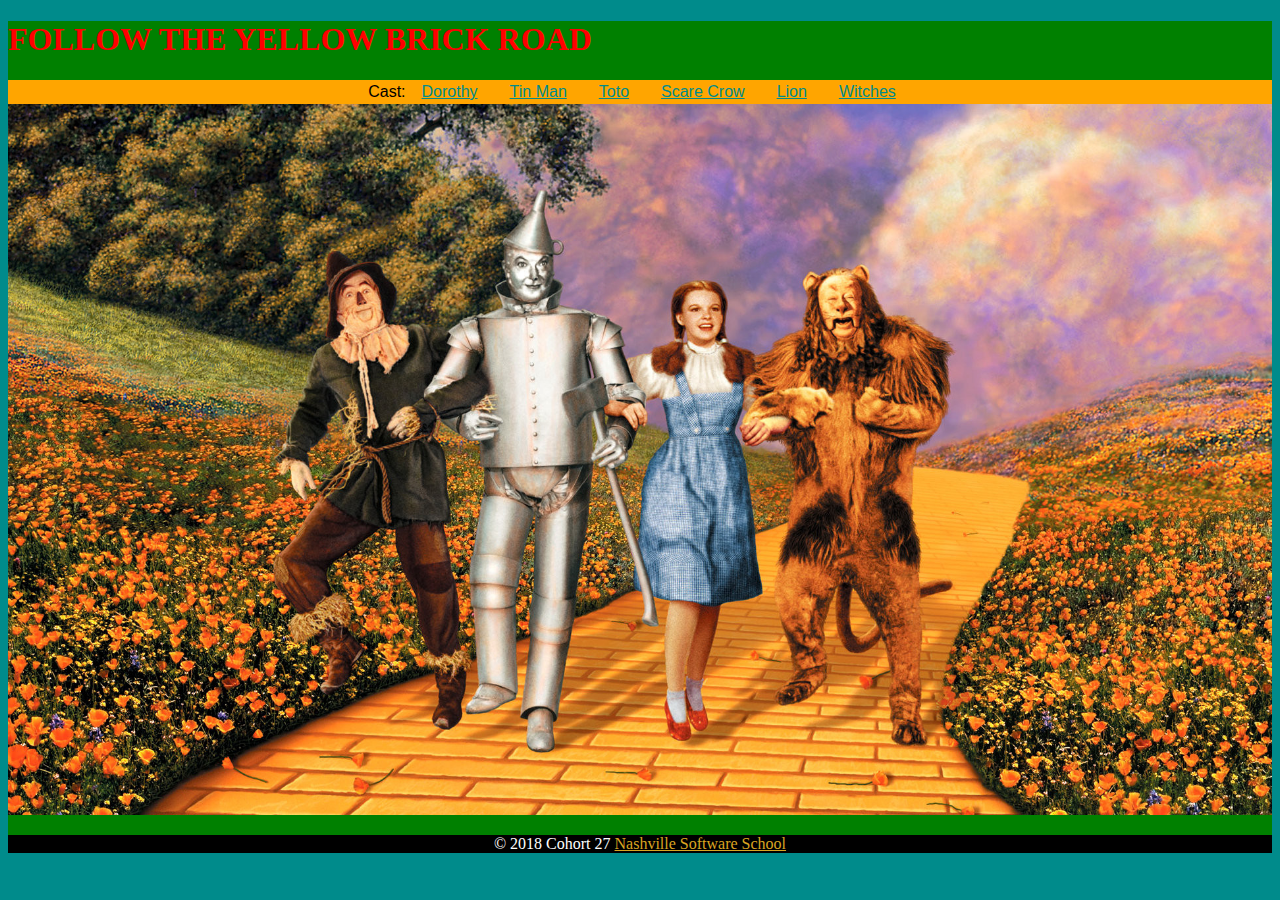
==== witches.html @ 6fa52bee "added witches page" ====
<!DOCTYPE html>
<html lang="en">
<head>
    <meta charset="UTF-8">
    <meta name="viewport" content="width=device-width, initial-scale=1.0">
    <meta http-equiv="X-UA-Compatible" content="ie=edge">
    <title>Tornado Grande</title>
    <link rel="stylesheet" type="text/css" href="css/styles.css">
</head>
<body>
    <div class="wrapper"> <!-- opening div-->
        <header>
            <h1>Follow the Yellow Brick Road</h1>
            <nav>
                <div>Cast:</div>
                <div><a href="dorthy.html">Dorothy</a></div>
                <div><a href="tinman.html">Tin Man</a></div>
                <div><a href="toto.html">Toto</a></div>
                <div><a href="scarescrow.html">Scare Crow</a></div>
                <div><a href="lion.html">Lion</a></div>
                <div><a href="witches.html">Witches</a></div>
            </nav>
        </header>
        <div>
            <img src="images/wizard-of-oz.jpg" alt="The Crew of Oz" class="img-hero">
        <div>

            <div class="flex-container"> <!-- main content area-->
              
            </div> <!-- end of main content area-->

            <footer>
                <p>&copy; 2018 Cohort 27
                <a href="http://nashvillesoftwareschool.com/" target="_blank">Nashville Software School</a></p>
            
             </footer>

    </div> <!-- close the pening div-->
</body>
</html>
---- css/styles.css ----
*, *:before, *:after {
    box-sizing: inherit;
}

html {
    box-sizing: border-box;
}


body {
    background-color: darkcyan;
}

nav {
    background-color: orange;
    display: flex;
    display: -webkit-flex;
    width: 100%;
    flex-wrap: wrap;
    justify-content: center;
    padding: .2em;
    font-family: "Arial", "Helvetica";
}

nav a {
    margin: .2em 1em 0px 1em;
    color: darkcyan
}

nav a:hover {
    color: white
}

.wrapper {
    color: black
}

.wrapper {
    background-color: green;
}
h1,h2,h3{
    color: red
}

h1 {
    text-transform: uppercase;
}

.img-hero {
    width: 100%;
    height: auto;
    overflow: hidden;
}

.flex-container {
    display: flex;
    display: -webkit-flex;
    width: 100%;
    background-color: antiquewhite;
}
main {
    flex:2;
    margin: 1em;
}

aside {
    flex: 1;
    margin: 1em;
}
footer {
    background-color: black;
    color: white;
    text-align: center;
}

footer a {
    color: goldenrod;
}
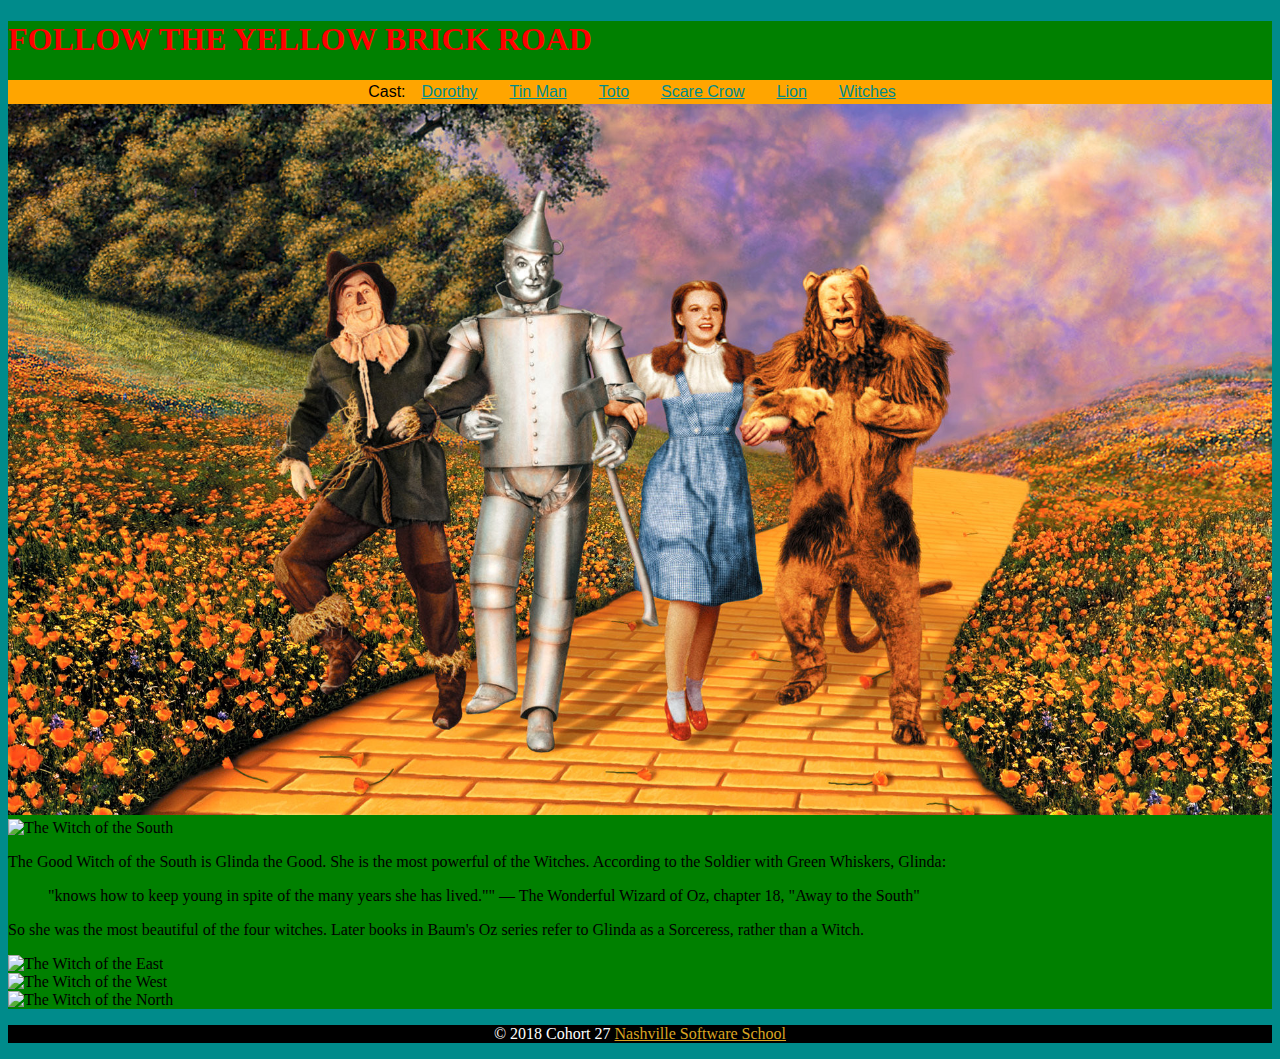
==== commit 987aede0: "added content to the witches page" ====
--- a/witches.html
+++ b/witches.html
@@ -27,7 +27,15 @@
         <div>
 
             <div class="flex-container"> <!-- main content area-->
-              
+                <div class="flex-item">
+                    <img src="https://pre00.deviantart.net/c7c6/th/pre/f/2013/174/d/1/glinda_the_good_witch_of_the_south_by_leviceversailles-d6a9w8a.jpg" alt="The Witch of the South" class="section-img">
+                    <p>The Good Witch of the South is Glinda the Good. She is the most powerful of the Witches. According to the Soldier with Green Whiskers, Glinda:</p>
+                        <blockquote> "knows how to keep young in spite of the many years she has lived."" — The Wonderful Wizard of Oz, chapter 18, "Away to the South"</blockquote>
+                    <p>So she was the most beautiful of the four witches. Later books in Baum's Oz series refer to Glinda as a Sorceress, rather than a Witch.</p></div>
+                </div>
+                <divclass="flex-item"><img src="https://pre00.deviantart.net/c7c6/th/pre/f/2013/174/d/1/glinda_the_good_witch_of_the_south_by_leviceversailles-d6a9w8a.jpg"alt="The Witch of the East" class="section-img"></div>
+                <divclass="flex-item"><img src="https://pre00.deviantart.net/c7c6/th/pre/f/2013/174/d/1/glinda_the_good_witch_of_the_south_by_leviceversailles-d6a9w8a.jpg"alt="The Witch of the West" class="section-img"></div>
+                <divclass="flex-item"><img src="https://pre00.deviantart.net/c7c6/th/pre/f/2013/174/d/1/glinda_the_good_witch_of_the_south_by_leviceversailles-d6a9w8a.jpg"alt="The Witch of the North" class="section-img"></div>
             </div> <!-- end of main content area-->
 
             <footer>
--- a/css/styles.css
+++ b/css/styles.css
@@ -56,8 +56,23 @@
     display: flex;
     display: -webkit-flex;
     width: 100%;
-    background-color: antiquewhite;
+    background-color: antiquewhite
+
+.flex-item{
+    background-color: hotpink
+    width: 30%;
+    margin: 1em;
+    text-align: center;
 }
+
+.section-img {
+    margin: 0 auto;
+    width:100%;
+}
+
+
+}
+
 main {
     flex:2;
     margin: 1em;
